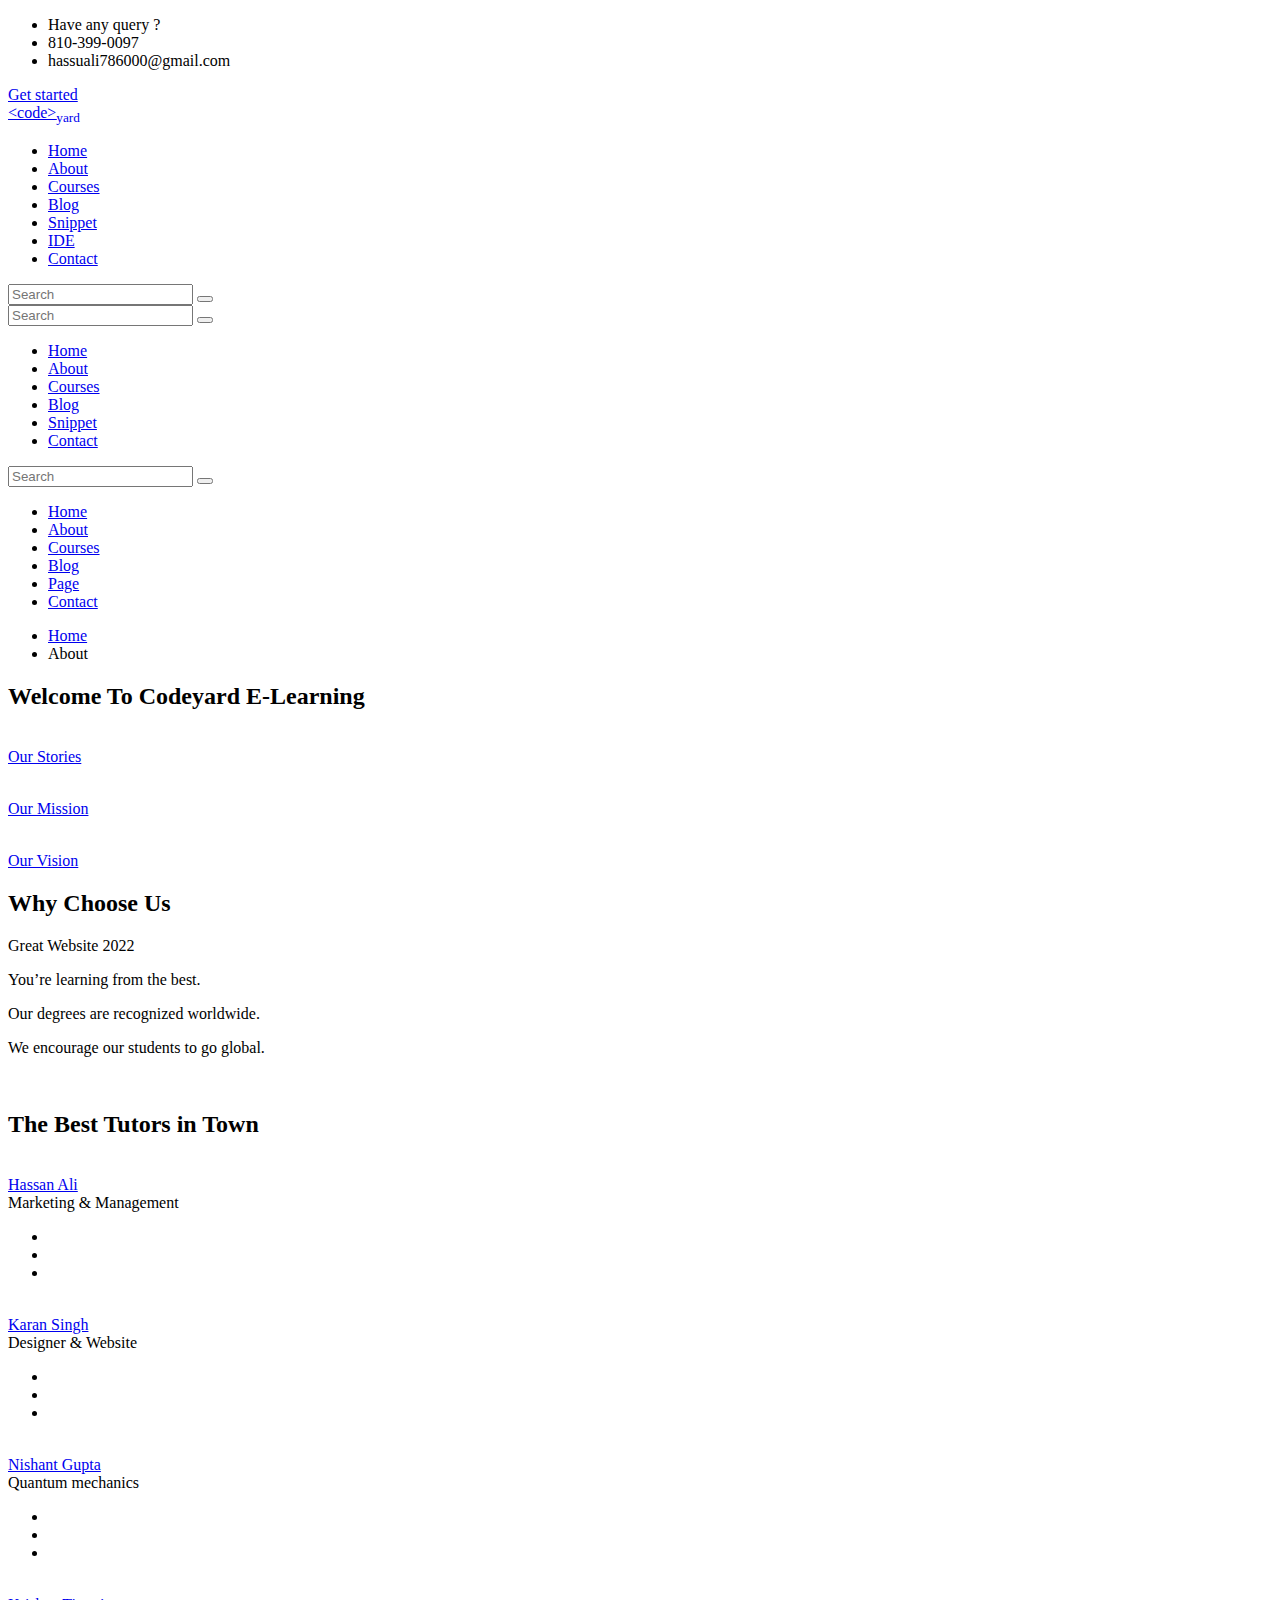
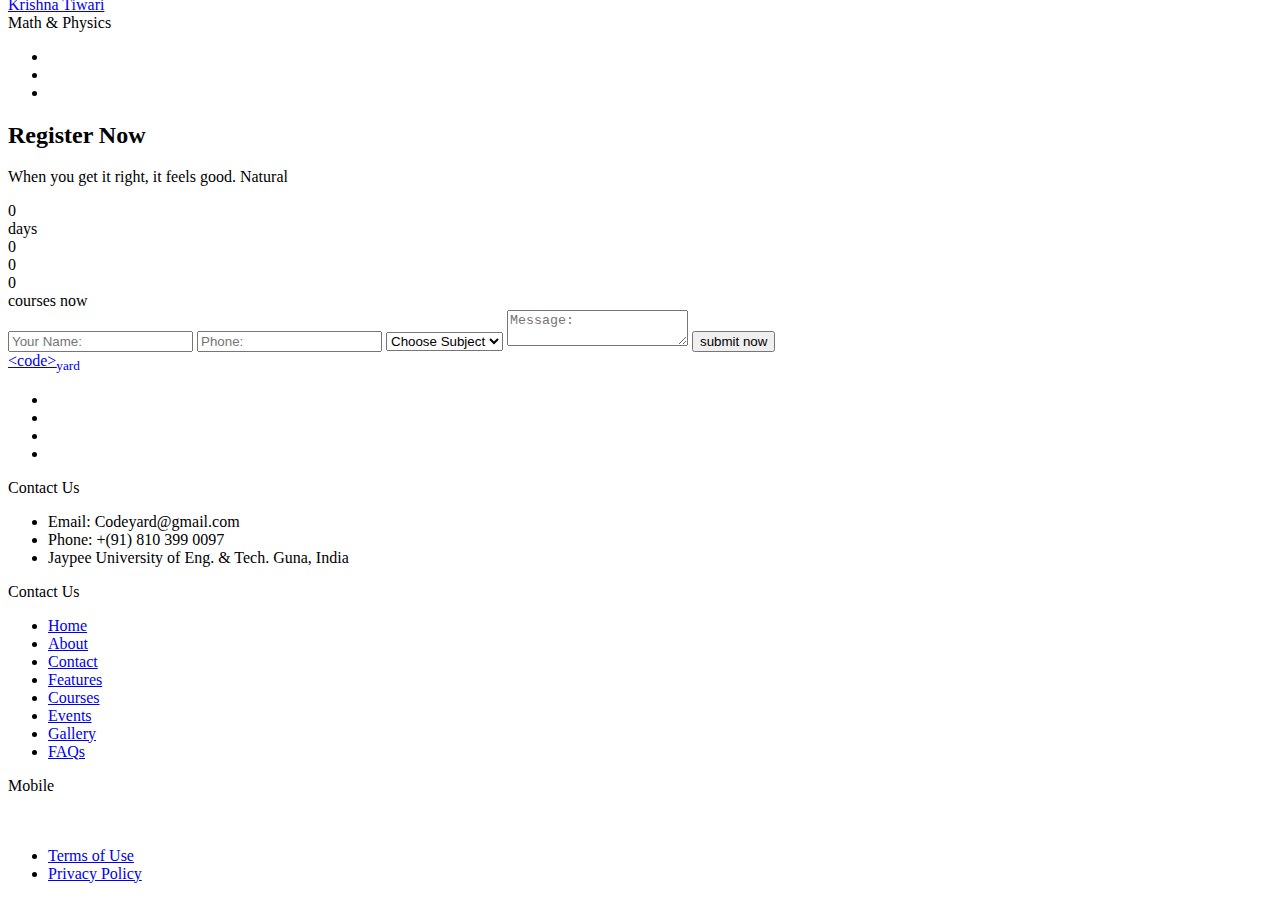
==== about.html @ 6f9877cc "Added complete files" ====
<!DOCTYPE html>
<html lang="en">
<head>
<title>About</title>
<meta charset="utf-8">
<meta http-equiv="X-UA-Compatible" content="IE=edge">
<meta name="description" content="Unicat project">
<meta name="viewport" content="width=device-width, initial-scale=1">
<link rel="stylesheet" type="text/css" href="styles/bootstrap4/bootstrap.min.css">
<link href="plugins/font-awesome-4.7.0/css/font-awesome.min.css" rel="stylesheet" type="text/css">
<link href="plugins/colorbox/colorbox.css" rel="stylesheet" type="text/css">
<link rel="stylesheet" type="text/css" href="plugins/OwlCarousel2-2.2.1/owl.carousel.css">
<link rel="stylesheet" type="text/css" href="plugins/OwlCarousel2-2.2.1/owl.theme.default.css">
<link rel="stylesheet" type="text/css" href="plugins/OwlCarousel2-2.2.1/animate.css">
<link rel="stylesheet" type="text/css" href="styles/about.css">
<link rel="stylesheet" type="text/css" href="styles/about_responsive.css">
</head>
<body>

<div class="super_container">

	<!-- Header -->

	<header class="header">
			
		<!-- Top Bar -->
		<div class="top_bar">
			<div class="top_bar_container">
				<div class="container">
					<div class="row">
						<div class="col">
							<div class="top_bar_content d-flex flex-row align-items-center justify-content-start">
								<ul class="top_bar_contact_list">
									<li><div class="question">Have any query ?</div></li>
									<li>
										<i class="fa fa-phone" aria-hidden="true"></i>
										<div>810-399-0097</div>
									</li>
									<li>
										<i class="fa fa-envelope-o" aria-hidden="true"></i>
										<div>hassuali786000@gmail.com</div>
									</li>
								</ul>
								<div class="top_bar_login ml-auto">
									<div class="login_button"><a href="#"> Get started </a></div>
								</div>
							</div>
						</div>
					</div>
				</div>
			</div>				
		</div>

		<!-- Header Content -->
		<div class="header_container">
			<div class="container">
				<div class="row">
					<div class="col">
						<div class="header_content d-flex flex-row align-items-center justify-content-start">
							<div class="logo_container">
								<a href="#">
									<div class="logo_text">&#60code&#62<span><sub>yard</sub></span></div>
								</a>
							</div>
							<nav class="main_nav_contaner ml-auto">
								<ul class="main_nav">
									<li class="active"><a href="#">Home</a></li>
									<li><a href="about.html">About</a></li>
									<li><a href="courses.html">Courses</a></li>
									<li><a href="blog.html">Blog</a></li>
									<li><a href="#">Snippet</a></li>
									<li><a href="IDE.html">IDE</a></li>
									<li><a href="contact.html">Contact</a></li>
								</ul>
								<div class="search_button"><i class="fa fa-search" aria-hidden="true"></i></div>

								<!-- Hamburger 

								<div class="shopping_cart"><i class="fa fa-shopping-cart" aria-hidden="true"></i></div>
								<div class="hamburger menu_mm">
									<i class="fa fa-bars menu_mm" aria-hidden="true"></i>
								</div>-->
							</nav>

						</div>
					</div>
				</div>
			</div>
		</div>

		<!-- Header Search Panel -->
		<div class="header_search_container">
			<div class="container">
				<div class="row">
					<div class="col">
						<div class="header_search_content d-flex flex-row align-items-center justify-content-end">
							<form action="#" class="header_search_form">
								<input type="search" class="search_input" placeholder="Search" required="required">
								<button class="header_search_button d-flex flex-column align-items-center justify-content-center">
									<i class="fa fa-search" aria-hidden="true"></i>
								</button>
							</form>
						</div>
					</div>
				</div>
			</div>			
		</div>			
	</header>

	<!-- Menu -->

	<div class="menu d-flex flex-column align-items-end justify-content-start text-right menu_mm trans_400">
		<div class="menu_close_container"><div class="menu_close"><div></div><div></div></div></div>
		<div class="search">
			<form action="#" class="header_search_form menu_mm">
				<input type="search" class="search_input menu_mm" placeholder="Search" required="required">
				<button class="header_search_button d-flex flex-column align-items-center justify-content-center menu_mm">
					<i class="fa fa-search menu_mm" aria-hidden="true"></i>
				</button>
			</form>
		</div>
		<nav class="menu_nav">
			<ul class="menu_mm">
				<li class="menu_mm"><a href="index.html">Home</a></li>
				<li class="menu_mm"><a href="#">About</a></li>
				<li class="menu_mm"><a href="#">Courses</a></li>
				<li class="menu_mm"><a href="#">Blog</a></li>
				<li class="menu_mm"><a href="#">Snippet</a></li>
				<li class="menu_mm"><a href="contact.html">Contact</a></li>
			</ul>
		</nav>
	</div>
	

	<!-- Menu -->

	<div class="menu d-flex flex-column align-items-end justify-content-start text-right menu_mm trans_400">
		<div class="menu_close_container"><div class="menu_close"><div></div><div></div></div></div>
		<div class="search">
			<form action="#" class="header_search_form menu_mm">
				<input type="search" class="search_input menu_mm" placeholder="Search" required="required">
				<button class="header_search_button d-flex flex-column align-items-center justify-content-center menu_mm">
					<i class="fa fa-search menu_mm" aria-hidden="true"></i>
				</button>
			</form>
		</div>
		<nav class="menu_nav">
			<ul class="menu_mm">
				<li class="menu_mm"><a href="index.html">Home</a></li>
				<li class="menu_mm"><a href="#">About</a></li>
				<li class="menu_mm"><a href="#">Courses</a></li>
				<li class="menu_mm"><a href="#">Blog</a></li>
				<li class="menu_mm"><a href="#">Page</a></li>
				<li class="menu_mm"><a href="contact.html">Contact</a></li>
			</ul>
		</nav>
	</div>
	
	<!-- Home -->

	<div class="home">
		<div class="breadcrumbs_container">
			<div class="container">
				<div class="row">
					<div class="col">
						<div class="breadcrumbs">
							<ul>
								<li><a href="index.html">Home</a></li>
								<li>About</li>
							</ul>
						</div>
					</div>
				</div>
			</div>
		</div>			
	</div>

	<!-- About -->

	<div class="about">
		<div class="container">
			<div class="row">
				<div class="col">
					<div class="section_title_container text-center">
						<h2 class="section_title">Welcome To Codeyard E-Learning</h2>
						<div class="section_subtitle"><p></p></div>
					</div>
				</div>
			</div>
			<div class="row about_row">
				
				<!-- About Item -->
				<div class="col-lg-4 about_col about_col_left">
					<div class="about_item">
						<div class="about_item_image"><img src="images/about_1.jpg" alt=""></div>
						<div class="about_item_title"><a href="#">Our Stories</a></div>
						<div class="about_item_text">
							<p></p>
						</div>
					</div>
				</div>

				<!-- About Item -->
				<div class="col-lg-4 about_col about_col_middle">
					<div class="about_item">
						<div class="about_item_image"><img src="images/about_2.jpg" alt=""></div>
						<div class="about_item_title"><a href="#">Our Mission</a></div>
						<div class="about_item_text">
							<p></p>
						</div>
					</div>
				</div>

				<!-- About Item -->
				<div class="col-lg-4 about_col about_col_right">
					<div class="about_item">
						<div class="about_item_image"><img src="images/about_3.jpg" alt=""></div>
						<div class="about_item_title"><a href="#">Our Vision</a></div>
						<div class="about_item_text">
							<p></p>
						</div>
					</div>
				</div>

			</div>
		</div>
	</div>

	<!-- Feature -->

	<div class="feature">
		<div class="feature_background" style="background-image:url(images/courses_background.jpg)"></div>
		<div class="container">
			<div class="row">
				<div class="col">
					<div class="section_title_container text-center">
						<h2 class="section_title">Why Choose Us</h2>
						<div class="section_subtitle"><p></p></div>
					</div>
				</div>
			</div>
			<div class="row feature_row">

				<!-- Feature Content -->
				<div class="col-lg-6 feature_col">
					<div class="feature_content">
						<!-- Accordions -->
						<div class="accordions">
							
							<div class="elements_accordions">

								<div class="accordion_container">
									<div class="accordion d-flex flex-row align-items-center"><div>Great Website 2022</div></div>
									<div class="accordion_panel">
										<p></p>
									</div>
								</div>

								<div class="accordion_container">
									<div class="accordion d-flex flex-row align-items-center active"><div>You’re learning from the best.</div></div>
									<div class="accordion_panel">
										<p></p>
									</div>
								</div>

								<div class="accordion_container">
									<div class="accordion d-flex flex-row align-items-center"><div>Our degrees are recognized worldwide.</div></div>
									<div class="accordion_panel">
										<p></p>
									</div>
								</div>

								<div class="accordion_container">
									<div class="accordion d-flex flex-row align-items-center"><div>We encourage our students to go global.</div></div>
									<div class="accordion_panel">
										<p></p>
									</div>
								</div>

							</div>

						</div>
						<!-- Accordions End -->
					</div>
				</div>

				<!-- Feature Video -->
				<div class="col-lg-6 feature_col">
					<div class="feature_video d-flex flex-column align-items-center justify-content-center">
						<div class="feature_video_background" style="background-image:url(images/video.jpg)"></div>
						<a class="vimeo feature_video_button" href="https://player.vimeo.com/video/99340873?title=0" title="OH, PORTUGAL - IN 4K - Basti Hansen - Stock Footage">
							<img src="images/play.png" alt="">
						</a>
					</div>
				</div>
			</div>
		</div>
	</div>

	<!-- Team -->

	<div class="team">
		<div class="container">
			<div class="row">
				<div class="col">
					<div class="section_title_container text-center">
						<h2 class="section_title">The Best Tutors in Town</h2>
						<div class="section_subtitle"><p></p></div>
					</div>
				</div>
			</div>
			<div class="row team_row">
				
				<!-- Team Item -->
				<div class="col-lg-3 col-md-6 team_col">
					<div class="team_item">
						<div class="team_image"><img src="images/team_1.jpg" alt=""></div>
						<div class="team_body">
							<div class="team_title"><a href="#">Hassan Ali</a></div>
							<div class="team_subtitle">Marketing & Management</div>
							<div class="social_list">
								<ul>
									<li><a href="#"><i class="fa fa-facebook" aria-hidden="true"></i></a></li>
									<li><a href="#"><i class="fa fa-twitter" aria-hidden="true"></i></a></li>
									<li><a href="#"><i class="fa fa-google-plus" aria-hidden="true"></i></a></li>
								</ul>
							</div>
						</div>
					</div>
				</div>

				<!-- Team Item -->
				<div class="col-lg-3 col-md-6 team_col">
					<div class="team_item">
						<div class="team_image"><img src="images/team_2.jpg" alt=""></div>
						<div class="team_body">
							<div class="team_title"><a href="#">Karan Singh</a></div>
							<div class="team_subtitle">Designer & Website</div>
							<div class="social_list">
								<ul>
									<li><a href="#"><i class="fa fa-facebook" aria-hidden="true"></i></a></li>
									<li><a href="#"><i class="fa fa-twitter" aria-hidden="true"></i></a></li>
									<li><a href="#"><i class="fa fa-google-plus" aria-hidden="true"></i></a></li>
								</ul>
							</div>
						</div>
					</div>
				</div>

				<!-- Team Item -->
				<div class="col-lg-3 col-md-6 team_col">
					<div class="team_item">
						<div class="team_image"><img src="images/team_3.jpg" alt=""></div>
						<div class="team_body">
							<div class="team_title"><a href="#">Nishant Gupta</a></div>
							<div class="team_subtitle">Quantum mechanics</div>
							<div class="social_list">
								<ul>
									<li><a href="#"><i class="fa fa-facebook" aria-hidden="true"></i></a></li>
									<li><a href="#"><i class="fa fa-twitter" aria-hidden="true"></i></a></li>
									<li><a href="#"><i class="fa fa-google-plus" aria-hidden="true"></i></a></li>
								</ul>
							</div>
						</div>
					</div>
				</div>

				<!-- Team Item -->
				<div class="col-lg-3 col-md-6 team_col">
					<div class="team_item">
						<div class="team_image"><img src="images/team_4.jpg" alt=""></div>
						<div class="team_body">
							<div class="team_title"><a href="#">Krishna Tiwari</a></div>
							<div class="team_subtitle">Math & Physics</div>
							<div class="social_list">
								<ul>
									<li><a href="#"><i class="fa fa-facebook" aria-hidden="true"></i></a></li>
									<li><a href="#"><i class="fa fa-twitter" aria-hidden="true"></i></a></li>
									<li><a href="#"><i class="fa fa-google-plus" aria-hidden="true"></i></a></li>
								</ul>
							</div>
						</div>
					</div>
				</div>

			</div>
		</div>
	</div>

	<!-- Counter -->

	<div class="counter">
		<div class="counter_background" style="background-image:url(images/counter_background.jpg)"></div>
		<div class="container">
			<div class="row">
				<div class="col-lg-6">
					<div class="counter_content">
						<h2 class="counter_title">Register Now</h2>
						<div class="counter_text"><p>When you get it right, it feels good. Natural</p></div>

						<!-- Milestones -->

						<div class="milestones d-flex flex-md-row flex-column align-items-center justify-content-between">
							
							 
							<div class="milestone">
								<div class="milestone_counter" data-end-value="10">0</div>
								<div class="milestone_text">days</div>
							</div>

						
							<div class="milestone">
								<div class="milestone_counter" data-end-value="120" data-sign-after="k">0</div>
								<div class="milestone_text"></div> 
							</div> 
 
							<div class="milestone">
								<div class="milestone_counter" data-end-value="670" data-sign-after="+">0</div>
								<div class="milestone_text"></div> 
							</div> 

							
							<div class="milestone">
								<div class="milestone_counter" data-end-value="320">0</div>
								<div class="milestone_text"></div>
							</div>
						

						</div>
					</div>

				</div>
			</div>

			<div class="counter_form">
				<div class="row fill_height">
					<div class="col fill_height">
						<form class="counter_form_content d-flex flex-column align-items-center justify-content-center" action="#">
							<div class="counter_form_title">courses now</div>
							<input type="text" class="counter_input" placeholder="Your Name:" required="required">
							<input type="tel" class="counter_input" placeholder="Phone:" required="required">
							<select name="counter_select" id="counter_select" class="counter_input counter_options">
								<option>Choose Subject</option>
								<option>Subject</option>
								<option>Subject</option>
								<option>Subject</option>
							</select>
							<textarea class="counter_input counter_text_input" placeholder="Message:" required="required"></textarea>
							<button type="submit" class="counter_form_button">submit now</button>
						</form>
					</div>
				</div>
			</div>

		</div>
	</div>

	<!-- Partners 

	<div class="partners">
		<div class="container">
			<div class="row">
				<div class="col">
					<div class="partners_slider_container">
						<div class="owl-carousel owl-theme partners_slider">

							
							<div class="owl-item partner_item"><img src="images/partner_1.png" alt=""></div>

							
							<div class="owl-item partner_item"><img src="images/partner_2.png" alt=""></div>

							
							<div class="owl-item partner_item"><img src="images/partner_3.png" alt=""></div>

							
							<div class="owl-item partner_item"><img src="images/partner_4.png" alt=""></div>

							<div class="owl-item partner_item"><img src="images/partner_5.png" alt=""></div>

							<div class="owl-item partner_item"><img src="images/partner_6.png" alt=""></div>

						</div>
					</div>
				</div>
			</div>
		</div>
	</div>
-->
	<!-- Footer -->
	

	<footer class="footer">
		<div class="footer_background" style="background-image:url(images/footer_background.png)"></div>
		<div class="container">
			<div class="row footer_row">
				<div class="col">
					<div class="footer_content">
						<div class="row">

							<div class="col-lg-3 footer_col">
					
								<!-- Footer About -->
								<div class="footer_section footer_about">
									<div class="footer_logo_container">
										<a href="#">
											<div class="footer_logo_text">&#60code&#62<span><sub>yard</sub></span></div>
										</a>
									</div>
									<div class="footer_about_text">
										<p></p>
									</div>
									<div class="footer_social">
										<ul>
											<li><a href="#"><i class="fa fa-facebook" aria-hidden="true"></i></a></li>
											<li><a href="#"><i class="fa fa-google-plus" aria-hidden="true"></i></a></li>
											<li><a href="#"><i class="fa fa-instagram" aria-hidden="true"></i></a></li>
											<li><a href="#"><i class="fa fa-twitter" aria-hidden="true"></i></a></li>
										</ul>
									</div>
								</div>
								
							</div>

							<div class="col-lg-3 footer_col">
					
								<!-- Footer Contact -->
								<div class="footer_section footer_contact">
									<div class="footer_title">Contact Us</div>
									<div class="footer_contact_info">
										<ul>
											<li>Email: Codeyard@gmail.com</li>
											<li>Phone:  +(91) 810 399 0097</li>
											<li>Jaypee University of Eng. & Tech. Guna, India</li>
										</ul>
									</div>
								</div>
								
							</div>

							<div class="col-lg-3 footer_col">
					
								<!-- Footer links -->
								<div class="footer_section footer_links">
									<div class="footer_title">Contact Us</div>
									<div class="footer_links_container">
										<ul>
											<li><a href="index.html">Home</a></li>
											<li><a href="about.html">About</a></li>
											<li><a href="contact.html">Contact</a></li>
											<li><a href="#">Features</a></li>
											<li><a href="courses.html">Courses</a></li>
											<li><a href="#">Events</a></li>
											<li><a href="#">Gallery</a></li>
											<li><a href="#">FAQs</a></li>
										</ul>
									</div>
								</div>
								
							</div>

							<div class="col-lg-3 footer_col clearfix">
					
								<!-- Footer links -->
								<div class="footer_section footer_mobile">
									<div class="footer_title">Mobile</div>
									<div class="footer_mobile_content">
										<div class="footer_image"><a href="#"><img src="images/mobile_1.png" alt=""></a></div>
										<div class="footer_image"><a href="#"><img src="images/mobile_2.png" alt=""></a></div>
									</div>
								</div>
								
							</div>

						</div>
					</div>
				</div>
			</div>

			<div class="row copyright_row">
						<div class="ml-lg-auto cr_links">
							<ul class="cr_list">
								
								<li><a href="#">Terms of Use</a></li>
								<li><a href="#">Privacy Policy</a></li>
							</ul>
						</div>
					</div>
		</div>
	</footer>
</div>

<script src="js/jquery-3.2.1.min.js"></script>
<script src="styles/bootstrap4/popper.js"></script>
<script src="styles/bootstrap4/bootstrap.min.js"></script>
<script src="plugins/greensock/TweenMax.min.js"></script>
<script src="plugins/greensock/TimelineMax.min.js"></script>
<script src="plugins/scrollmagic/ScrollMagic.min.js"></script>
<script src="plugins/greensock/animation.gsap.min.js"></script>
<script src="plugins/greensock/ScrollToPlugin.min.js"></script>
<script src="plugins/OwlCarousel2-2.2.1/owl.carousel.js"></script>
<script src="plugins/easing/easing.js"></script>
<script src="plugins/parallax-js-master/parallax.min.js"></script>
<script src="plugins/colorbox/jquery.colorbox-min.js"></script>
<script src="js/about.js"></script>
</body>
</html>
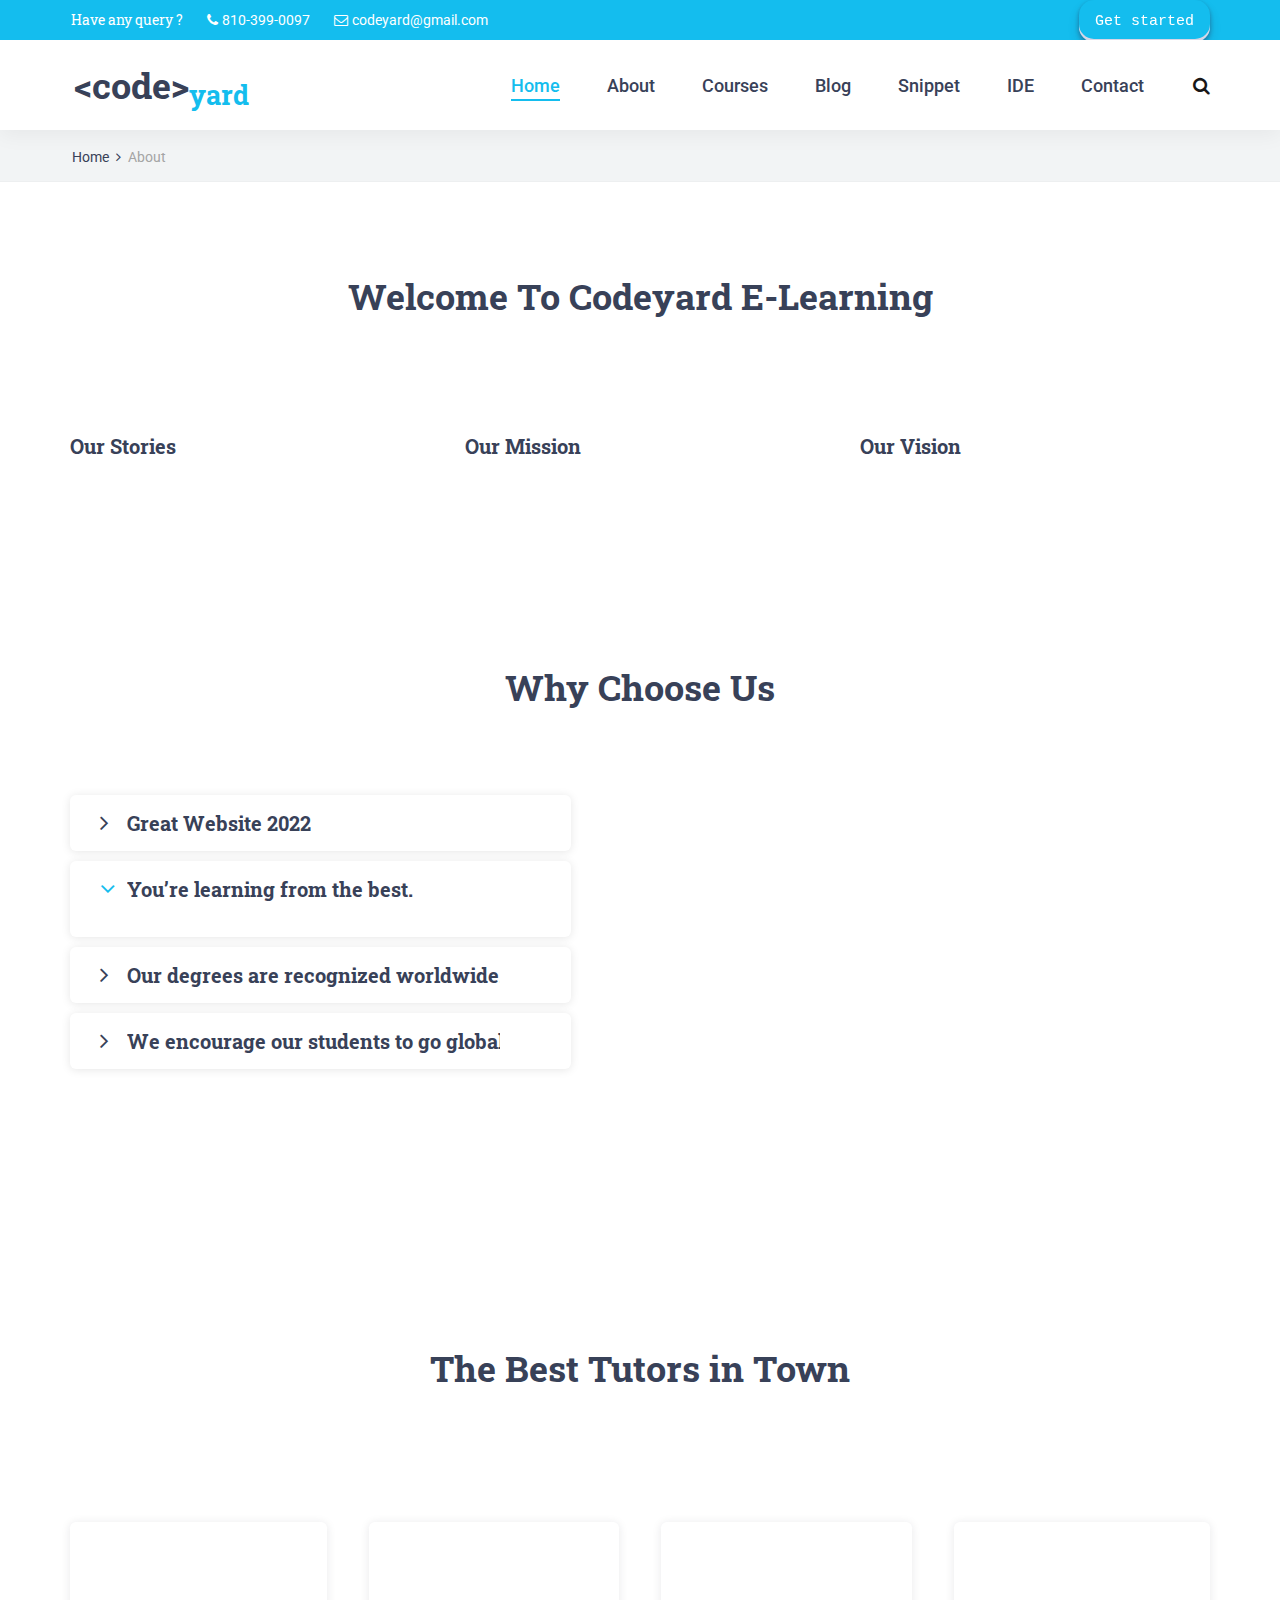
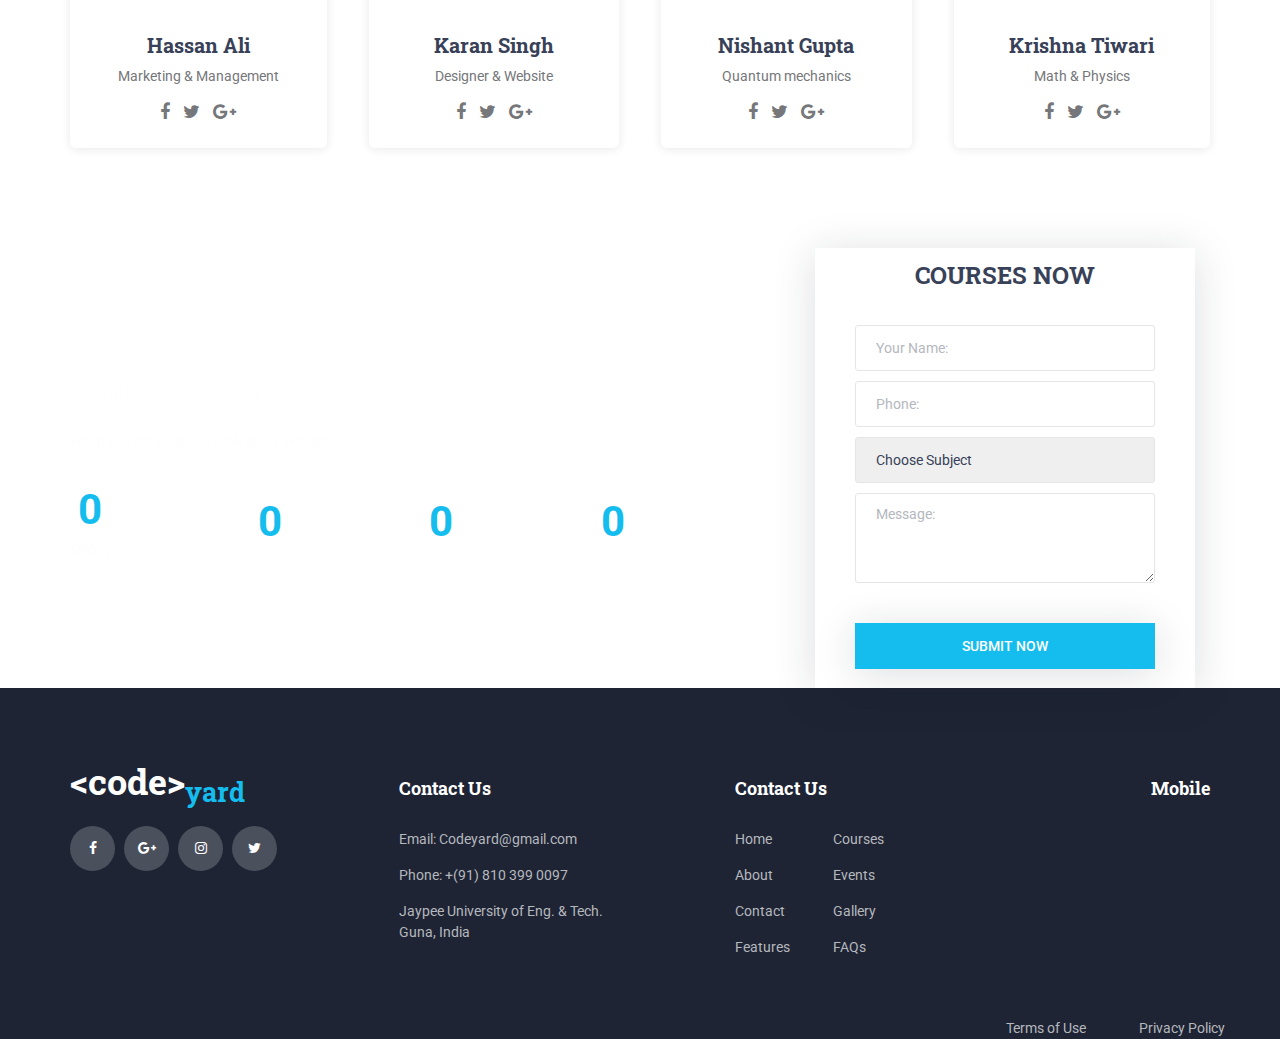
==== commit e9f97419: "Add files via upload" ====
--- a/about.html
+++ b/about.html
@@ -38,7 +38,7 @@
 									</li>
 									<li>
 										<i class="fa fa-envelope-o" aria-hidden="true"></i>
-										<div>hassuali786000@gmail.com</div>
+										<div>codeyard@gmail.com</div>
 									</li>
 								</ul>
 								<div class="top_bar_login ml-auto">
--- a/plugins/colorbox/colorbox.css
+++ b/plugins/colorbox/colorbox.css
@@ -0,0 +1,75 @@
+/*
+    Colorbox Core Style:
+    The following CSS is consistent between example themes and should not be altered.
+*/
+#colorbox, #cboxOverlay, #cboxWrapper{position:absolute; top:0; left:0; z-index:9999; overflow:hidden; -webkit-transform: translate3d(0,0,0);}
+#cboxWrapper {max-width:none;}
+#cboxOverlay{position:fixed; width:100%; height:100%;}
+#cboxMiddleLeft, #cboxBottomLeft{clear:left;}
+#cboxContent{position:relative;}
+#cboxLoadedContent{overflow:auto; -webkit-overflow-scrolling: touch;}
+#cboxTitle{margin:0;}
+#cboxLoadingOverlay, #cboxLoadingGraphic{position:absolute; top:0; left:0; width:100%; height:100%;}
+#cboxPrevious, #cboxNext, #cboxClose, #cboxSlideshow{cursor:pointer;}
+.cboxPhoto{float:left; margin:auto; border:0; display:block; max-width:none; -ms-interpolation-mode:bicubic;}
+.cboxIframe{width:100%; height:100%; display:block; border:0; padding:0; margin:0;}
+#colorbox, #cboxContent, #cboxLoadedContent{box-sizing:content-box; -moz-box-sizing:content-box; -webkit-box-sizing:content-box;}
+
+/* 
+    User Style:
+    Change the following styles to modify the appearance of Colorbox.  They are
+    ordered & tabbed in a way that represents the nesting of the generated HTML.
+*/
+#cboxOverlay
+{
+    /*background:url(images/overlay.png) repeat 0 0;*/
+    background: rgba(0,0,0,0.95);
+    opacity: 0.9; filter: alpha(opacity = 90);
+}
+#colorbox{outline:0;}
+    #cboxTopLeft{width:21px; height:21px; background:url(images/controls.png) no-repeat -101px 0;}
+    #cboxTopRight{width:21px; height:21px; background:url(images/controls.png) no-repeat -130px 0;}
+    #cboxBottomLeft{width:21px; height:21px; background:url(images/controls.png) no-repeat -101px -29px;}
+    #cboxBottomRight{width:21px; height:21px; background:url(images/controls.png) no-repeat -130px -29px;}
+    #cboxMiddleLeft{width:21px; background:url(images/controls.png) left top repeat-y;}
+    #cboxMiddleRight{width:21px; background:url(images/controls.png) right top repeat-y;}
+    #cboxTopCenter{height:21px; background:url(images/border.png) 0 0 repeat-x;}
+    #cboxBottomCenter{height:21px; background:url(images/border.png) 0 -29px repeat-x;}
+    #cboxContent{background:#fff; overflow:hidden;}
+        .cboxIframe{background:#fff;}
+        #cboxError{padding:50px; border:1px solid #ccc;}
+        #cboxLoadedContent{margin-bottom:28px;}
+        #cboxTitle{position:absolute; bottom:4px; left:0; text-align:center; width:100%; color:#949494;}
+        #cboxCurrent{position:absolute; bottom:4px; left:58px; color:#949494;}
+        #cboxLoadingOverlay{background:url(images/loading_background.png) no-repeat center center;}
+        #cboxLoadingGraphic{background:url(images/loading.gif) no-repeat center center;}
+
+        /* these elements are buttons, and may need to have additional styles reset to avoid unwanted base styles */
+        #cboxPrevious, #cboxNext, #cboxSlideshow, #cboxClose {border:0; padding:0; margin:0; overflow:visible; width:auto; background:none; }
+        
+        /* avoid outlines on :active (mouseclick), but preserve outlines on :focus (tabbed navigating) */
+        #cboxPrevious:active, #cboxNext:active, #cboxSlideshow:active, #cboxClose:active {outline:0;}
+
+        #cboxSlideshow{position:absolute; bottom:4px; right:30px; color:#0092ef;}
+        #cboxPrevious{position:absolute; bottom:0; left:0; background:url(images/controls.png) no-repeat -75px 0; width:25px; height:25px; text-indent:-9999px;}
+        #cboxPrevious:hover{background-position:-75px -25px;}
+        #cboxNext{position:absolute; bottom:0; left:27px; background:url(images/controls.png) no-repeat -50px 0; width:25px; height:25px; text-indent:-9999px;}
+        #cboxNext:hover{background-position:-50px -25px;}
+        #cboxClose{position:absolute; bottom:0; right:0; background:url(images/controls.png) no-repeat -25px 0; width:25px; height:25px; text-indent:-9999px;}
+        #cboxClose:hover{background-position:-25px -25px;}
+
+/*
+  The following fixes a problem where IE7 and IE8 replace a PNG's alpha transparency with a black fill
+  when an alpha filter (opacity change) is set on the element or ancestor element.  This style is not applied to or needed in IE9.
+  See: http://jacklmoore.com/notes/ie-transparency-problems/
+*/
+.cboxIE #cboxTopLeft,
+.cboxIE #cboxTopCenter,
+.cboxIE #cboxTopRight,
+.cboxIE #cboxBottomLeft,
+.cboxIE #cboxBottomCenter,
+.cboxIE #cboxBottomRight,
+.cboxIE #cboxMiddleLeft,
+.cboxIE #cboxMiddleRight {
+    filter: progid:DXImageTransform.Microsoft.gradient(startColorstr=#00FFFFFF,endColorstr=#00FFFFFF);
+}--- a/styles/about.css
+++ b/styles/about.css
@@ -0,0 +1,1664 @@
+@charset "utf-8";
+/* CSS Document */
+
+/******************************
+
+[Table of Contents]
+
+1. Fonts
+2. Body and some general stuff
+3. Header
+	3.1 Top Bar
+	3.2 Header Content
+	3.3 Logo
+	3.4 Main Nav
+	3.5 Hamburger
+4. Menu
+5. Section
+6. Home
+7. About
+8. Feature
+9. Team
+10. Counter
+11. Partners
+12. Footer
+
+
+
+******************************/
+
+/***********
+1. Fonts
+***********/
+
+@import url('https://fonts.googleapis.com/css?family=Roboto+Slab:400,700|Roboto:300,400,500,700,900');
+
+/*********************************
+2. Body and some general stuff
+*********************************/
+
+*
+{
+	margin: 0;
+	padding: 0;
+	-webkit-font-smoothing: antialiased;
+	-webkit-text-shadow: rgba(0,0,0,.01) 0 0 1px;
+	text-shadow: rgba(0,0,0,.01) 0 0 1px;
+}
+body
+{
+	font-family: 'Roboto', sans-serif;
+	font-size: 14px;
+	font-weight: 400;
+	background: #FFFFFF;
+	color: #a5a5a5;
+}
+div
+{
+	display: block;
+	position: relative;
+	-webkit-box-sizing: border-box;
+    -moz-box-sizing: border-box;
+    box-sizing: border-box;
+}
+ul
+{
+	list-style: none;
+	margin-bottom: 0px;
+}
+p
+{
+	font-family: 'Roboto', sans-serif;
+	font-size: 14px;
+	line-height: 1.85;
+	font-weight: 400;
+	color: #76777a;
+	-webkit-font-smoothing: antialiased;
+	-webkit-text-shadow: rgba(0,0,0,.01) 0 0 1px;
+	text-shadow: rgba(0,0,0,.01) 0 0 1px;
+}
+p a
+{
+	display: inline;
+	position: relative;
+	color: inherit;
+	border-bottom: solid 1px #ffa07f;
+	-webkit-transition: all 200ms ease;
+	-moz-transition: all 200ms ease;
+	-ms-transition: all 200ms ease;
+	-o-transition: all 200ms ease;
+	transition: all 200ms ease;
+}
+p:last-of-type
+{
+	margin-bottom: 0;
+}
+a, a:hover, a:visited, a:active, a:link
+{
+	text-decoration: none;
+	-webkit-font-smoothing: antialiased;
+	-webkit-text-shadow: rgba(0,0,0,.01) 0 0 1px;
+	text-shadow: rgba(0,0,0,.01) 0 0 1px;
+}
+p a:active
+{
+	position: relative;
+	color: #FF6347;
+}
+p a:hover
+{
+	color: #FFFFFF;
+	background: #ffa07f;
+}
+p a:hover::after
+{
+	opacity: 0.2;
+}
+::selection
+{
+	
+}
+p::selection
+{
+	
+}
+h1{font-size: 48px;}
+h2{font-size: 36px;}
+h3{font-size: 24px;}
+h4{font-size: 18px;}
+h5{font-size: 14px;}
+h1, h2, h3, h4, h5, h6
+{
+	font-family: 'Roboto Slab', serif;
+	font-weight: 700;
+	-webkit-font-smoothing: antialiased;
+	-webkit-text-shadow: rgba(0,0,0,.01) 0 0 1px;
+	text-shadow: rgba(0,0,0,.01) 0 0 1px;
+	color: #384158;
+	margin-bottom: 0;
+}
+h1::selection, 
+h2::selection, 
+h3::selection, 
+h4::selection, 
+h5::selection, 
+h6::selection
+{
+	
+}
+.form-control
+{
+	color: #db5246;
+}
+section
+{
+	display: block;
+	position: relative;
+	box-sizing: border-box;
+}
+.clear
+{
+	clear: both;
+}
+.clearfix::before, .clearfix::after
+{
+	content: "";
+	display: table;
+}
+.clearfix::after
+{
+	clear: both;
+}
+.clearfix
+{
+	zoom: 1;
+}
+.float_left
+{
+	float: left;
+}
+.float_right
+{
+	float: right;
+}
+.trans_200
+{
+	-webkit-transition: all 200ms ease;
+	-moz-transition: all 200ms ease;
+	-ms-transition: all 200ms ease;
+	-o-transition: all 200ms ease;
+	transition: all 200ms ease;
+}
+.trans_300
+{
+	-webkit-transition: all 300ms ease;
+	-moz-transition: all 300ms ease;
+	-ms-transition: all 300ms ease;
+	-o-transition: all 300ms ease;
+	transition: all 300ms ease;
+}
+.trans_400
+{
+	-webkit-transition: all 400ms ease;
+	-moz-transition: all 400ms ease;
+	-ms-transition: all 400ms ease;
+	-o-transition: all 400ms ease;
+	transition: all 400ms ease;
+}
+.trans_500
+{
+	-webkit-transition: all 500ms ease;
+	-moz-transition: all 500ms ease;
+	-ms-transition: all 500ms ease;
+	-o-transition: all 500ms ease;
+	transition: all 500ms ease;
+}
+.fill_height
+{
+	height: 100%;
+}
+.super_container
+{
+	width: 100%;
+	overflow: hidden;
+}
+.prlx_parent
+{
+	overflow: hidden;
+}
+.prlx
+{
+	height: 130% !important;
+}
+.parallax-window
+{
+    min-height: 400px;
+    background: transparent;
+}
+.nopadding
+{
+	padding: 0px !important;
+}
+
+/*********************************
+3. Header
+*********************************/
+
+.header
+{
+	position: fixed;
+	top: 0;
+	left: 0;
+	width: 100%;
+	z-index: 100;
+	box-shadow: 0px 5px 20px rgba(0,0,0,0.05);
+	-webkit-transition: all 200ms ease;
+	-moz-transition: all 200ms ease;
+	-ms-transition: all 200ms ease;
+	-o-transition: all 200ms ease;
+	transition: all 200ms ease;
+}
+.header.scrolled
+{
+	top: -40px;
+}
+
+/*********************************
+3.1 Top Bar
+*********************************/
+
+.top_bar
+{
+	width: 100%;
+	background: #14bdee;
+}
+.header.scrolled .top_bar
+{
+
+}
+.top_bar_container
+{
+	width: 100%;
+	height: 100%;
+}
+.top_bar_content
+{
+	width: 100%;
+	height: 40px;
+}
+.top_bar_contact_list li
+{
+	display: inline-block;
+}
+.question
+{
+	font-family: 'Roboto Slab', serif;
+	font-size: 14px;
+	color: #FFFFFF;
+	margin-left: 0px;
+}
+.top_bar_contact_list li i,
+.top_bar_contact_list li > div
+{
+	display: inline-block;
+	font-size: 14px;
+	color: #FFFFFF;
+}
+.top_bar_contact_list li > div
+{
+	margin-left: 1px;
+}
+.top_bar_contact_list li:not(:last-child)
+{
+	margin-right: 21px;
+}
+.top_bar_login
+{
+	height: 100%;
+}
+.login_button
+{
+	width: 160px;
+	height: 100%;
+	color: #FFFFFF;
+	text-align: center;
+}
+.login_button a
+{
+
+  align-items: center;
+  appearance: none;
+  background-color: #14bdee;
+  border-radius: 15px;
+  border-width: 5px;
+  box-shadow: rgba(45, 35, 66, 0.4) 0 2px 4px,rgba(45, 35, 66, 0.3) 0 7px 13px -3px,#D6D6E7 0 -3px 0 inset;
+  box-sizing: border-box;
+  color: #ffffff;
+  cursor: pointer;
+  display: inline-flex;
+  font-family: "JetBrains Mono",monospace;
+  height: 42px;
+  justify-content: center;
+  line-height: 1;
+  list-style: none;
+  overflow: hidden;
+  padding-left: 16px;
+  padding-right: 16px;
+  position: relative;
+  text-align: left;
+  text-decoration: none;
+  transition: box-shadow .15s,transform .15s;
+  user-select: none;
+  -webkit-user-select: none;
+  touch-action: manipulation;
+  white-space: nowrap;
+  will-change: box-shadow,transform;
+  font-size: 15px;
+  margin-right: 0px;
+  position: absolute;
+  right:0px;
+  
+}
+
+.login_button a:focus {
+  box-shadow: #D6D6E7 0 0 0 1.5px inset, rgba(45, 35, 66, 0.4) 0 2px 4px, rgba(45, 35, 66, 0.3) 0 7px 13px -3px, #D6D6E7 0 -3px 0 inset;
+}
+
+.login_button a:hover {
+  box-shadow: rgba(45, 35, 66, 0.4) 0 4px 8px, rgba(45, 35, 66, 0.3) 0 7px 13px -3px, #D6D6E7 0 -3px 0 inset;
+  transform: translateY(-2px);
+}
+
+.login_button a:active {
+  box-shadow: #D6D6E7 0 3px 7px inset;
+  transform: translateY(2px);
+}
+
+
+/*********************************
+3.2 Header Content
+*********************************/
+
+.header_container
+{
+	width: 100%;
+	background: #FFFFFF;
+}
+.header_content
+{
+	height: 90px;
+	-webkit-transition: all 200ms ease;
+	-moz-transition: all 200ms ease;
+	-ms-transition: all 200ms ease;
+	-o-transition: all 200ms ease;
+	transition: all 200ms ease;
+}
+.header.scrolled .header_content
+{
+	height: 80px;
+}
+
+/*********************************
+3.3 Logo
+*********************************/
+
+.logo,
+.logo_text
+{
+	display: inline-block;
+}
+.logo
+{
+	width: 60px;
+	height: 60px;
+	-webkit-transition: all 200ms ease;
+	-moz-transition: all 200ms ease;
+	-ms-transition: all 200ms ease;
+	-o-transition: all 200ms ease;
+	transition: all 200ms ease;
+}
+.logo img
+{
+	max-width: 100%;
+}
+.logo_text
+{
+	font-family: 'Roboto Slab', serif;
+	font-size: 36px;
+	font-weight: 700;
+	line-height: 0.75;
+	color: #384158;
+	vertical-align: middle;
+	margin-left: 4px;
+	-webkit-transition: all 200ms ease;
+	-moz-transition: all 200ms ease;
+	-ms-transition: all 200ms ease;
+	-o-transition: all 200ms ease;
+	transition: all 200ms ease;
+}
+.logo_text span
+{
+	color: #14bdee;
+}
+.header.scrolled .logo
+{
+	width: 40px;
+	height: 40px;
+}
+.header.scrolled .logo_text
+{
+	font-size: 24px;
+}
+
+/*********************************
+3.4 Main Nav
+*********************************/
+
+.main_nav_contaner
+{
+
+}
+.main_nav,
+.search_button,
+.shopping_cart
+{
+	display: inline-block;
+}
+.main_nav li
+{
+	display: inline-block;
+	position: relative;
+}
+.main_nav li:not(:last-child)
+{
+	margin-right: 44px;
+}
+.main_nav li a
+{
+	font-size: 18px;
+	font-weight: 500;
+	color: #384158;
+	-webkit-transition: all 200ms ease;
+	-moz-transition: all 200ms ease;
+	-ms-transition: all 200ms ease;
+	-o-transition: all 200ms ease;
+	transition: all 200ms ease;
+}
+.main_nav li a:hover,
+.main_nav li.active a
+{
+	color: #14bdee;
+}
+.main_nav li.active::after
+{
+	display: block;
+	position: absolute;
+	bottom: -2px;
+	left: 0;
+	width: 100%;
+	height: 2px;
+	background: #14bdee;
+	content: '';
+}
+.search_button
+{
+	margin-left: 46px;
+	cursor: pointer;
+}
+.shopping_cart
+{
+	margin-left: 23px;
+	cursor: pointer;
+}
+.search_button i,
+.shopping_cart i
+{
+	font-size: 18px;
+	color: #181818;
+	-webkit-transition: all 200ms ease;
+	-moz-transition: all 200ms ease;
+	-ms-transition: all 200ms ease;
+	-o-transition: all 200ms ease;
+	transition: all 200ms ease;
+}
+.search_button:hover i,
+.shopping_cart:hover i
+{
+	color: #14bdee;
+}
+.header_search_form
+{
+	display: block;
+	position: relative;
+	width: 40%;
+}
+.header_search_container
+{
+	position: absolute;
+	bottom: 0px;
+	left: 0px;
+	width: 100%;
+	background: #14bdee;
+	z-index: -1;
+	opacity: 0;
+	-webkit-transition: all 400ms ease;
+	-moz-transition: all 400ms ease;
+	-ms-transition: all 400ms ease;
+	-o-transition: all 400ms ease;
+	transition: all 400ms ease;
+}
+.header_search_container.active
+{
+	bottom: -73px;
+	opacity: 1;
+}
+.header_search_content
+{
+	width: 100%;
+	height: 73px;
+}
+.search_input
+{
+	width: 100%;
+	height: 40px;
+	border: none;
+	outline: none;
+	padding-left: 20px;
+}
+.header_search_button
+{
+	position: absolute;
+	top: 0;
+	right: 0;
+	width: 40px;
+	height: 100%;
+	border: none;
+	outline: none;
+	cursor: pointer;
+}
+
+/*********************************
+3.5 Hamburger
+*********************************/
+
+.hamburger_container
+{
+
+}
+.hamburger
+{
+	display: none;
+	cursor: pointer;
+}
+.hamburger i
+{
+	font-size: 20px;
+	color: #353535;
+	-webkit-transition: all 200ms ease;
+	-moz-transition: all 200ms ease;
+	-ms-transition: all 200ms ease;
+	-o-transition: all 200ms ease;
+	transition: all 200ms ease;
+}
+.hamburger:hover i
+{
+	color: #14bdee;
+}
+
+/*********************************
+4. Menu
+*********************************/
+
+.menu
+{
+	position: fixed;
+	top: 0;
+	right: -400px;
+	width: 400px;
+	height: 100vh;
+	background: #FFFFFF;
+	z-index: 101;
+	padding-right: 60px;
+	padding-top: 87px;
+	padding-left: 50px;
+}
+.menu .logo a
+{
+	color: #000000;
+}
+.menu.active
+{
+	right: 0;
+}
+.menu_close_container
+{
+	position: absolute;
+	top: 30px;
+	right: 60px;
+	width: 18px;
+	height: 18px;
+	transform-origin: center center;
+	-webkit-transform: rotate(45deg);
+	-moz-transform: rotate(45deg);
+	-ms-transform: rotate(45deg);
+	-o-transform: rotate(45deg);
+	transform: rotate(45deg);
+	cursor: pointer;
+}
+.menu_close
+{
+	width: 100%;
+	height: 100%;
+	transform-style: preserve-3D;
+}
+.menu_close div
+{
+	width: 100%;
+	height: 2px;
+	background: #232323;
+	top: 8px;
+	-webkit-transition: all 200ms ease;
+	-moz-transition: all 200ms ease;
+	-ms-transition: all 200ms ease;
+	-o-transition: all 200ms ease;
+	transition: all 200ms ease;
+}
+.menu_close div:last-of-type
+{
+	-webkit-transform: rotate(90deg) translateX(-2px);
+	-moz-transform: rotate(90deg) translateX(-2px);
+	-ms-transform: rotate(90deg) translateX(-2px);
+	-o-transform: rotate(90deg) translateX(-2px);
+	transform: rotate(90deg) translateX(-2px);
+	transform-origin: center;
+}
+.menu_close:hover div
+{
+	background: #937c6f;
+}
+.menu .logo
+{
+	margin-bottom: 60px;
+}
+.menu_nav ul li
+{
+	margin-bottom: 9px;
+}
+.menu_nav ul li a
+{
+	font-family: 'Roboto', sans-serif;
+	font-size: 14px;
+	text-transform: uppercase;
+	color: rgba(0,0,0,1);
+	font-weight: 700;
+	letter-spacing: 0.1em;
+	-webkit-transition: all 200ms ease;
+	-moz-transition: all 200ms ease;
+	-ms-transition: all 200ms ease;
+	-o-transition: all 200ms ease;
+	transition: all 200ms ease;
+}
+.menu_nav ul li a:hover
+{
+	color: #14bdee;
+}
+.menu .search
+{
+	width: 100%;
+	margin-bottom: 67px;
+}
+.search
+{
+	display: inline-block;
+	width: 400px;
+	-webkit-transform: translateY(2px);
+	-moz-transform: translateY(2px);
+	-ms-transform: translateY(2px);
+	-o-transform: translateY(2px);
+	transform: translateY(2px);
+}
+.menu .header_search_form
+{
+	width: 100%;
+}
+.search form
+{
+	position: relative;
+}
+.menu .search_input
+{
+	width: 100%;
+	height: 40px;
+	background: rgba(0,0,0,0.1);
+	border-radius: 3px;
+	border: none;
+	outline: none;
+	padding-left: 15px;
+	color: rgba(0,0,0,0.5);
+}
+.menu .search_input::-webkit-input-placeholder
+{
+	font-family: 'Roboto', sans-serif;
+	font-size: 14px !important;
+	font-weight: 400 !important;
+	color: rgba(0,0,0,0.4) !important;
+}
+.menu .search_input:-moz-placeholder
+{
+	font-family: 'Roboto', sans-serif;
+	font-size: 14px !important;
+	font-weight: 400 !important;
+	color: rgba(0,0,0,0.4) !important;
+}
+.menu .search_input::-moz-placeholder
+{
+	font-family: 'Roboto', sans-serif;
+	font-size: 14px !important;
+	font-weight: 400 !important;
+	color: rgba(0,0,0,0.4) !important;
+} 
+.menu .search_input:-ms-input-placeholder
+{ 
+	font-family: 'Roboto', sans-serif;
+	font-size: 14px !important;
+	font-weight: 400 !important;
+	color: rgba(0,0,0,0.4) !important;
+}
+.menu .search_input::input-placeholder
+{
+	font-family: 'Roboto', sans-serif;
+	font-size: 14px !important;
+	font-weight: 400 !important;
+	color: rgba(0,0,0,0.4) !important;
+}
+
+/*********************************
+5. Section
+*********************************/
+
+.section_title_container
+{
+	max-width: 600px;
+	margin: 0 auto;
+}
+.section_title
+{
+	line-height: 1.2;
+}
+.section_subtitle
+{
+	line-height: 1.85;
+	margin-top: 14px;
+}
+.section_background
+{
+	position: absolute;
+	top: 0;
+	left: 0;
+	width: 100%;
+	height: 100%;
+}
+
+/*********************************
+6. Home
+*********************************/
+
+.home
+{
+	width: 100%;
+	height: 182px;
+	background: #f2f4f5;
+	border-bottom: solid 1px #edeff0;
+}
+.breadcrumbs_container
+{
+	position: absolute;
+	left: 0;
+	bottom: 0;
+	width: 100%;
+	padding-bottom: 13px;
+	padding-left: 3px;
+}
+.breadcrumbs ul li
+{
+	display: inline-block;
+	position: relative;
+}
+.breadcrumbs ul li:not(:last-child)::after
+{
+	display: inline-block;
+	font-family: 'FontAwesome';
+	content: '\f105';
+	margin-left: 7px;
+	margin-right: 4px;
+	color: #384158;
+}
+.breadcrumbs ul li a
+{
+	font-size: 14px;
+	font-weight: 400;
+	color: #384158;
+	-webkit-transition: all 200ms ease;
+	-moz-transition: all 200ms ease;
+	-ms-transition: all 200ms ease;
+	-o-transition: all 200ms ease;
+	transition: all 200ms ease;
+}
+.breadcrumbs ul li a:hover
+{
+	color: #14bdee;
+}
+
+/*********************************
+7. About
+*********************************/
+
+.about
+{
+	width: 100%;
+	padding-top: 93px;
+	padding-bottom: 100px;
+	background: #FFFFFF;
+}
+.about_row
+{
+	margin-top: 56px;
+}
+.about_col_left
+{
+	padding-right: 25px;	
+}
+.about_col_right
+{
+	padding-left: 25px;
+}
+.about_col_middle
+{
+	padding-left: 20px;
+	padding-right: 20px;
+}
+.about_item_image
+{
+	width: 100%;
+	overflow: hidden;
+}
+.about_item_image img
+{
+	max-width: 100%;
+	-webkit-transition: all 2000ms ease;
+	-moz-transition: all 2000ms ease;
+	-ms-transition: all 2000ms ease;
+	-o-transition: all 2000ms ease;
+	transition: all 2000ms ease;
+}
+.about_item:hover .about_item_image img
+{
+	-webkit-transform: scale(1.1);
+	-moz-transform: scale(1.1);
+	-ms-transform: scale(1.1);
+	-o-transform: scale(1.1);
+	transform: scale(1.1);
+}
+.about_item_title
+{
+	margin-top: 22px;
+}
+.about_item_title a
+{
+	font-family: 'Roboto Slab', serif;
+	font-size: 20px;
+	font-weight: 700;
+	color: #384158;
+	-webkit-transition: all 200ms ease;
+	-moz-transition: all 200ms ease;
+	-ms-transition: all 200ms ease;
+	-o-transition: all 200ms ease;
+	transition: all 200ms ease;
+}
+.about_item_title a:hover
+{
+	color: #14bdee;
+}
+.about_item_text
+{
+	margin-top: 12px;
+}
+.about_item_text
+{
+	line-height: 2;
+}
+
+/*********************************
+8. Feature
+*********************************/
+
+.feature
+{
+	width: 100%;
+	padding-top: 93px;
+	padding-bottom: 100px;
+}
+.feature_background
+{
+	position: absolute;
+	top: 0;
+	left: 0;
+	width: 100%;
+	height: 100%;
+	background-repeat: no-repeat;
+	background-size: cover;
+	background-position: center center;
+}
+.feature_row
+{
+	margin-top: 72px;
+}
+.feature_content
+{
+	padding-right: 54px;
+}
+.elements_accordions
+{
+	
+}
+.accordion_container
+{
+	background: #FFFFFF;
+	border-radius: 6px;
+	box-shadow: 0px 1px 10px rgba(0,0,0,0.1);
+	padding-left: 30px;
+	padding-right: 30px;
+	padding-top: 13px;
+	padding-bottom: 4px;
+}
+.accordion_container:not(:last-child)
+{
+	margin-bottom: 10px;
+}
+.accordion
+{
+	width: 100%;
+	padding-left: 27px;
+	cursor: pointer;
+	color: #000000;
+	font-size: 14px;
+	font-weight: 500;
+	-webkit-transition: all 200ms ease;
+	-moz-transition: all 200ms ease;
+	-ms-transition: all 200ms ease;
+	-o-transition: all 200ms ease;
+	transition: all 200ms ease;
+}
+.accordion div
+{
+	max-width: 90%;
+	overflow: hidden;
+	white-space: nowrap;
+	font-family: 'Roboto Slab', serif;
+	font-size: 20px;
+	font-weight: 700;
+	color: #384158;
+}
+.accordion::before
+{
+	display: -webkit-box;
+	display: -moz-box;
+	display: -ms-flexbox;
+	display: -webkit-flex;
+	display: flex;
+	flex-direction: column;
+	justify-content: center;
+	align-items: center;
+	position: absolute;
+	top: -1px;
+	left: 0;
+	height: 100%;
+	font-family: 'FontAwesome';
+	content: '\f105';
+	font-size: 24px;
+	color: #384158;
+	font-weight: 400;
+	-webkit-transition: all 200ms ease;
+	-moz-transition: all 200ms ease;
+	-ms-transition: all 200ms ease;
+	-o-transition: all 200ms ease;
+	transition: all 200ms ease;
+}
+.accordion.active::before
+{
+	content: '\f107';
+	color: #14bdee;
+}
+.accordion_panel
+{
+	padding-right: 8px;
+	padding-left: 30px;
+	padding-top: 9px;
+	max-height: 0px;
+	overflow: hidden;
+	-webkit-transition: all 500ms ease;
+	-moz-transition: all 500ms ease;
+	-ms-transition: all 500ms ease;
+	-o-transition: all 500ms ease;
+	transition: all 500ms ease;
+}
+.accordion.active + .accordion_panel
+{
+	margin-bottom: 20px;
+}
+.accordion_panel p
+{
+	font-size: 14px;
+	font-weight: 400;
+	color: #76777a;
+	line-height: 2;
+}
+.feature_video
+{
+	width: calc(100% + 15px);
+	left: -15px;
+	height: 363px;
+	margin-top: -4px;
+}
+.feature_video_background
+{
+	position: absolute;
+	top: 0;
+	left: 0;
+	width: 100%;
+	height: 100%;
+	background-repeat: no-repeat;
+	background-size: cover;
+	background-position: center center;
+	border-radius: 6px;
+}
+.feature_video_button
+{
+	display: block;
+	width: 60px;
+	height: 60px;
+	z-index: 10;
+	outline: none;
+}
+
+/*********************************
+9. Team
+*********************************/
+
+.team
+{
+	width: 100%;
+	padding-top: 93px;
+	padding-bottom: 60px;
+	background: #FFFFFF;
+}
+.team_row
+{
+	margin-top: 43px;
+}
+.team_col
+{
+	margin-bottom: 40px;
+}
+.team_item
+{
+	width: 100%;
+}
+.team_image
+{
+	width: 180px;
+	height: 160px;
+	border-radius: 6px;
+	overflow: hidden;
+	margin-left: auto;
+	margin-right: auto;
+	margin-bottom: -86px;
+	z-index: 5;
+}
+.team_image img
+{
+	max-width: 100%;
+}
+.team_body
+{
+	width: 100%;
+	padding-top: 108px;
+	padding-bottom: 24px;
+	background: #FFFFFF;
+	border-radius: 6px;
+	box-shadow: 0px 1px 10px rgba(29,34,47,0.1);
+	text-align: center;
+	-webkit-transition: all 200ms ease;
+	-moz-transition: all 200ms ease;
+	-ms-transition: all 200ms ease;
+	-o-transition: all 200ms ease;
+	transition: all 200ms ease;
+}
+.team_item:hover .team_body
+{
+	box-shadow: 0px 5px 40px rgba(29,34,47,0.15);
+}
+.team_title a
+{
+	font-family: 'Roboto Slab', serif;
+	font-size: 20px;
+	font-weight: 700;
+	color: #384158;
+	-webkit-transition: all 200ms ease;
+	-moz-transition: all 200ms ease;
+	-ms-transition: all 200ms ease;
+	-o-transition: all 200ms ease;
+	transition: all 200ms ease;
+}
+.team_title a:hover
+{
+	color: #14bdee;
+}
+.team_subtitle
+{
+	font-size: 14px;
+	font-weight: 400;
+	color: #76777a;
+	margin-top: 6px;
+}
+.social_list
+{
+	margin-top: 16px;
+}
+.social_list ul li
+{
+	display: inline-block;
+}
+.social_list ul li:not(:last-child)
+{
+	margin-right: 10px;
+}
+.social_list ul li a i
+{
+	font-size: 18px;
+	color: #76777a;
+	-webkit-transition: all 200ms ease;
+	-moz-transition: all 200ms ease;
+	-ms-transition: all 200ms ease;
+	-o-transition: all 200ms ease;
+	transition: all 200ms ease;
+}
+.social_list ul li:hover a i
+{
+	color: #14bdee;
+}
+.team_col .team_item
+{
+	padding-left: 6px;
+	padding-right: 6px;
+}
+.team_col:first-child .team_item
+{
+	padding-left: 0;
+	padding-right: 6px;
+}
+.team_col:nth-child(4n) .team_item
+{
+	padding-left: 6px;
+	padding-right: 0;
+}
+
+/*********************************
+10. Counter
+*********************************/
+
+.counter
+{
+	width: 100%;
+	background: #FFFFFF;
+	z-index: 2;
+}
+.counter_background
+{
+	position: absolute;
+	top: 0;
+	left: 0;
+	width: 100%;
+	height: 100%;
+	background-repeat: no-repeat;
+	background-size: cover;
+	background-position: center center;
+}
+.counter_content
+{
+	padding-top: 119px;
+	padding-bottom: 125px;
+}
+.counter_title
+{
+	font-family: 'Roboto Slab', serif;
+	color: #FFFFFF;
+	font-weight: 700;
+}
+.counter_text
+{
+	margin-top: 19px;
+}
+.counter_text p
+{
+	color: #FFFFFF;
+}
+.milestones
+{
+	margin-top: 39px;
+}
+.milestone
+{
+	text-align: center;
+}
+.milestone:not(:last-child)::after
+{
+	display: block;
+	position: absolute;
+	top: 0;
+	right: -45px;
+	width: 1px;
+	height: 70px;
+	background: rgba(255,255,255,0.2);
+	content: '';
+	-webkit-transform: rotate(30deg);
+	-moz-transform: rotate(30deg);
+	-ms-transform: rotate(30deg);
+	-o-transform: rotate(30deg);
+	transform: rotate(30deg);
+
+}
+.milestone_counter
+{
+	font-size: 42px;
+	font-weight: 700;
+	line-height: 0.75;
+	color: #14bdee;
+}
+.milestone_text
+{
+	font-size: 16px;
+	font-weight: 400;
+	color: #FFFFFF;
+	text-transform: uppercase;
+	margin-top: 14px;
+}
+.counter_form
+{
+	position: absolute;
+	top: 0;
+	right: 30px;
+	width: 380px;
+	height: 100%;
+	background: #FFFFFF;
+	padding-left: 40px;
+	padding-right: 40px;
+	box-shadow: 0px 5px 40px rgba(29,34,47,0.15);
+}
+.counter_form_content
+{
+	display: block;
+	position: relative;
+	width: 100%;
+	height: 100%;
+}
+.counter_form_title
+{
+	font-family: 'Roboto Slab', serif;
+	font-size: 24px;
+	font-weight: 700;
+	color: #384158;
+	text-transform: uppercase;
+	line-height: 0.75;
+	margin-bottom: 41px;
+}
+.counter_input
+{
+	width: 100%;
+	height: 46px;
+	border: solid 1px #e5e5e5;
+	border-radius: 3px;
+	padding-left: 20px;
+	outline: none;
+	color: #384158;
+	font-size: 14px;
+}
+.counter_input:not(:last-child)
+{
+	margin-bottom: 10px;
+}
+.counter_text_input
+{
+	height: 90px;
+	padding-top: 10px;
+}
+.counter_options
+{
+	position: relative;
+	-webkit-appearance: none;
+    -moz-appearance: none;
+    -ms-appearance: none;
+    -o-appearance: none;
+    appearance: none;
+    -webkit-box-shadow: 0px 0px 0px rgba(0, 0, 0, 0);
+	-webkit-user-select: none;
+	background-image: url(../images/down.png);
+	background-position: center right;
+	background-repeat: no-repeat;
+}
+.counter_input::-webkit-input-placeholder,
+.counter_text_input::-webkit-input-placeholder
+{
+	font-size: 14px !important;
+	font-weight: 400 !important;
+	color: #b5b8be !important;
+}
+.counter_input:-moz-placeholder,
+.counter_text_input:-moz-placeholder
+{
+	font-size: 14px !important;
+	font-weight: 400 !important;
+	color: #b5b8be !important;
+}
+.counter_input::-moz-placeholder,
+.counter_text_input::-moz-placeholder
+{
+	font-size: 14px !important;
+	font-weight: 400 !important;
+	color: #b5b8be !important;
+} 
+.counter_input:-ms-input-placeholder,
+.counter_text_input:-ms-input-placeholder
+{ 
+	font-size: 14px !important;
+	font-weight: 400 !important;
+	color: #b5b8be !important;
+}
+.counter_input::input-placeholder,
+.counter_text_input::input-placeholder
+{
+	font-size: 14px !important;
+	font-weight: 400 !important;
+	color: #b5b8be !important;
+}
+.counter_form_button
+{
+	width: 100%;
+	height: 46px;
+	color: #FFFFFF;
+	font-size: 14px;
+	font-weight: 500;
+	text-transform: uppercase;
+	border: none;
+	outline: none;
+	background: #14bdee;
+	cursor: pointer;
+	margin-top: 30px;
+	box-shadow: 0px 5px 40px rgba(29,34,47,0.15);
+	-webkit-transition: all 200ms ease;
+	-moz-transition: all 200ms ease;
+	-ms-transition: all 200ms ease;
+	-o-transition: all 200ms ease;
+	transition: all 200ms ease;
+}
+.counter_form_button:hover
+{
+	box-shadow: 0px 5px 40px rgba(29,34,47,0.45);
+}
+
+/*********************************
+11. Partners
+*********************************/
+
+.partners
+{
+	width: 100%;
+	background: #FFFFFF;
+}
+.partners_slider_container
+{
+	width: calc(100% + 100px);
+	left: -50px;
+}
+.partners_slider
+{
+	height: 132px;
+}
+.partner_item
+{
+	height: 100%;
+	cursor: pointer;
+}
+.partner_item img
+{
+	position: relative;
+	width: 110px !important;
+	top: 50%;
+	left: 50%;
+	-webkit-transform: translate(-50%, -50%);
+	-moz-transform: translate(-50%, -50%);
+	-ms-transform: translate(-50%, -50%);
+	-o-transform: translate(-50%, -50%);
+	transform: translate(-50%, -50%);
+	-webkit-filter: grayscale(100%);
+  	filter: grayscale(100%);
+  	-webkit-transition: all 200ms ease;
+	-moz-transition: all 200ms ease;
+	-ms-transition: all 200ms ease;
+	-o-transition: all 200ms ease;
+	transition: all 200ms ease;
+}
+.partner_item:hover img
+{
+	-webkit-filter: grayscale(0%);
+  	filter: grayscale(0%);
+}
+
+/*********************************
+12. Footer
+*********************************/
+
+.footer
+{
+	display: block;
+	position: relative;
+	width: 100%;
+	background: #1e2434;
+	padding-top: 94px;
+}
+.footer_background
+{
+	position: absolute;
+	top: 0;
+	left: 0;
+	width: 100%;
+	height: 100%;
+	background-repeat: no-repeat;
+	background-size: cover;
+	background-position: center center;
+}
+.footer_content
+{
+	padding-bottom: 53px;
+}
+.footer_logo_text
+{
+	font-family: 'Roboto Slab', serif;
+	font-size: 36px;
+	font-weight: 700;
+	line-height: 0.75;
+	color: #FFFFFF;
+	-webkit-transition: all 200ms ease;
+	-moz-transition: all 200ms ease;
+	-ms-transition: all 200ms ease;
+	-o-transition: all 200ms ease;
+	transition: all 200ms ease;
+}
+.footer_logo_text span
+{
+	color: #14bdee;
+}
+.footer_title
+{
+	font-family: 'Roboto Slab', serif;
+	font-size: 18px;
+	font-weight: 700;
+	color: #FFFFFF;
+	line-height: 0.75;
+}
+.footer_logo_container
+{
+	margin-top: -14px;
+}
+.footer_about_text
+{
+	margin-top: 31px;
+}
+.footer_about_text p
+{
+	color: #FFFFFF;
+}
+.footer_social
+{
+	margin-top: 23px;
+}
+.footer_social ul li
+{
+	display: inline-block;
+	width: 45px;
+	height: 45px;
+	background: #4b505d;
+	border-radius: 50%;
+	-webkit-transition: all 200ms ease;
+	-moz-transition: all 200ms ease;
+	-ms-transition: all 200ms ease;
+	-o-transition: all 200ms ease;
+	transition: all 200ms ease;
+}
+.footer_social ul li:not(:last-child)
+{
+	margin-right: 6px;
+}
+.footer_social ul li a
+{
+	display: block;
+	position: relative;
+	text-align: center;
+}
+.footer_social ul li a i
+{
+	color: #FFFFFF;
+	line-height: 45px;
+}
+.footer_social ul li:hover
+{
+	background: #14bdee;
+}
+.footer_contact
+{
+	padding-left: 36px;
+}
+.footer_contact_info
+{
+	margin-top: 33px;
+}
+.footer_contact_info ul li
+{
+	font-size: 14px;
+	font-weight: 400;
+	color: #b5b8be;
+}
+.footer_contact_info ul li:not(:last-child)
+{
+	margin-bottom: 15px;
+}
+.footer_links
+{
+	padding-left: 80px;
+}
+.footer_links_container ul
+{
+	columns: 2;
+	-webkit-columns: 2;
+	-moz-columns: 2;
+}
+.footer_links_container
+{
+	margin-top: 33px;
+}
+.footer_links_container ul li a
+{
+	font-size: 14px;
+	color: #b5b8be;
+	-webkit-transition: all 200ms ease;
+	-moz-transition: all 200ms ease;
+	-ms-transition: all 200ms ease;
+	-o-transition: all 200ms ease;
+	transition: all 200ms ease;
+}
+.footer_links_container ul li:not(:last-child)
+{
+	margin-bottom: 15px;
+}
+.footer_links_container ul li a:hover
+{
+	color: #14bdee;
+}
+.footer_mobile
+{
+	display: inline-block;
+	float: right;
+}
+.footer_mobile_content
+{
+	padding-top: 35px;
+}
+.footer_image:not(:last-child)
+{
+	margin-bottom: 10px;
+}
+.copyright
+{
+	height: 54px;
+	border-top: solid 1px #353a49;
+}
+.cr_list li
+{
+	display: inline-block;
+}
+.copyright div
+{
+	font-size: 14px;
+	color: #b5b8be;
+}
+.cr_text a
+{
+	color: #FFFFFF;
+	-webkit-transition: all 200ms ease;
+	-moz-transition: all 200ms ease;
+	-ms-transition: all 200ms ease;
+	-o-transition: all 200ms ease;
+	transition: all 200ms ease;
+}
+.cr_text a:hover
+{
+	color: #14bdee;
+}
+.cr_list li:not(:last-child)
+{
+	margin-right: 50px;
+}
+.cr_list li a
+{
+	font-size: 14px;
+	color: #b5b8be;
+	-webkit-transition: all 200ms ease;
+	-moz-transition: all 200ms ease;
+	-ms-transition: all 200ms ease;
+	-o-transition: all 200ms ease;
+	transition: all 200ms ease;
+}
+.cr_list li a:hover
+{
+	color: #14bdee;
+}--- a/styles/about_responsive.css
+++ b/styles/about_responsive.css
@@ -0,0 +1,415 @@
+@charset "utf-8";
+/* CSS Document */
+
+/******************************
+
+[Table of Contents]
+
+1. 1600px
+2. 1440px
+3. 1280px
+4. 1199px
+5. 1024px
+6. 991px
+7. 959px
+8. 880px
+9. 768px
+10. 767px
+11. 539px
+12. 479px
+13. 400px
+
+******************************/
+
+/************
+1. 1600px
+************/
+
+@media only screen and (max-width: 1600px)
+{
+	
+}
+
+/************
+2. 1440px
+************/
+
+@media only screen and (max-width: 1440px)
+{
+	
+}
+
+/************
+3. 1380px
+************/
+
+@media only screen and (max-width: 1380px)
+{
+	
+}
+
+/************
+3. 1280px
+************/
+
+@media only screen and (max-width: 1280px)
+{
+	
+}
+
+/************
+4. 1199px
+************/
+
+@media only screen and (max-width: 1199px)
+{
+	.about_col_left
+	{
+		padding-right: 15px;
+	}
+	.about_col_right
+	{
+		padding-left: 15px;
+	}
+	.about_col_middle
+	{
+		padding-left: 15px;
+		padding-right: 15px;
+	}
+	.feature_content
+	{
+		padding-right: 0;
+	}
+	.feature_video
+	{
+		width: 100%;
+		left: auto;
+	}
+	.team_image
+	{
+		width: 160px;
+		height: 140px;
+	}
+	.milestone:not(:last-child)::after
+	{
+		display: none;
+	}
+	.partners_slider_container
+	{
+		width: calc(100% + 160px);
+		left: -80px;
+	}
+}
+
+/************
+4. 1100px
+************/
+
+@media only screen and (max-width: 1100px)
+{
+	
+}
+
+/************
+5. 1024px
+************/
+
+@media only screen and (max-width: 1024px)
+{
+	
+}
+
+/************
+6. 991px
+************/
+
+@media only screen and (max-width: 991px)
+{
+	.main_nav,
+	.search_button
+	{
+		display: none;
+	}
+	.top_bar_contact_list li i,
+	.top_bar_contact_list li > div,
+	.login_button a
+	{
+		font-size: 12px;
+	}
+	.login_button
+	{
+		width: 140px;
+	}
+	.hamburger
+	{
+		display: inline-block;
+		margin-left: 33px;
+	}
+	.about_col:not(:last-child)
+	{
+		margin-bottom: 40px;
+	}
+	.feature_video
+	{
+		margin-top: 60px;
+	}
+	.team_col .team_item
+	{
+		padding-left: 0px;
+		padding-right: 0px;
+	}
+	.team_col:first-child .team_item
+	{
+		padding-left: 0;
+		padding-right: 0px;
+	}
+	.team_col:nth-child(4n) .team_item
+	{
+		padding-left: 0px;
+		padding-right: 0;
+	}
+	.team_col:nth-child(odd) .team_item
+	{
+		padding-right: 6px;
+	}
+	.team_col:nth-child(even) .team_item
+	{
+		padding-left: 6px;
+	}
+	.counter_form
+	{
+	    position: relative;
+	    top: 0;
+	    right: auto;
+	    width: 100%;
+	    height: auto;
+	    padding-left: 40px;
+	    padding-right: 40px;
+	    padding-top: 60px;
+	    padding-bottom: 60px;
+	}
+	.counter_content
+	{
+		padding-top: 100px;
+		padding-bottom: 68px;
+	}
+	.counter
+	{
+		padding-bottom: 100px;
+	}
+	.newsletter_container
+	{
+		height: auto;
+		padding-top: 40px;
+		padding-bottom: 40px;
+	}
+	.newsletter_form_container
+	{
+		margin-top: 19px;
+	}
+	.footer_col:not(:last-child)
+	{
+		margin-bottom: 60px;
+	}
+	.footer_contact,
+	.footer_links
+	{
+		padding-left: 0;
+	}
+	.footer_links ul
+	{
+		columns: 1;
+		-webkit-columns: 1;
+		-moz-columns: 1;
+	}
+	.footer_mobile
+	{
+		float: none;
+	}
+	.footer_logo_container
+	{
+		margin-top: 0;
+	}
+	.copyright
+	{
+	    height: auto;
+	    padding-top: 30px;
+	    padding-bottom: 30px;
+	}
+	.cr_list
+	{
+		margin-top: 30px;
+	}
+	.cr_list li:not(:last-child)
+	{
+		margin-right: 20px;
+	}
+	.copyright div,
+	.cr_list li a
+	{
+		font-size: 13px;
+	}
+}
+
+/************
+7. 959px
+************/
+
+@media only screen and (max-width: 959px)
+{
+	
+}
+
+/************
+8. 880px
+************/
+
+@media only screen and (max-width: 880px)
+{
+	
+}
+
+/************
+9. 768px
+************/
+
+@media only screen and (max-width: 768px)
+{
+	
+}
+
+/************
+10. 767px
+************/
+
+@media only screen and (max-width: 767px)
+{
+	.top_bar
+	{
+		display: none;
+	}
+	.home
+	{
+		height: 140px;
+	}
+	.header.scrolled
+	{
+		top: 0px;
+	}
+	.team_col .team_item
+	{
+		padding-left: 0px;
+		padding-right: 0px;
+	}
+	.team_col:first-child .team_item
+	{
+		padding-left: 0;
+		padding-right: 0px;
+	}
+	.team_col:nth-child(4n) .team_item
+	{
+		padding-left: 0px;
+		padding-right: 0;
+	}
+	.team_col:nth-child(odd) .team_item
+	{
+		padding-right: 0px;
+	}
+	.team_col:nth-child(even) .team_item
+	{
+		padding-left: 0px;
+	}
+	.milestone:not(:last-child)
+	{
+		margin-bottom: 50px;
+	}
+	.partners_slider_container
+	{
+		width: calc(100% + 80px);
+		left: -40px;
+	}
+}
+
+/************
+11. 575px
+************/
+
+@media only screen and (max-width: 575px)
+{
+	h2
+	{
+		font-size: 24px;
+	}
+	p
+	{
+		font-size: 13px;
+	}
+	.menu
+	{
+		width: 100%;
+		right: -100%;
+	}
+	.dropdown_item_select,
+	.home_search_button
+	{
+		font-size: 12px;
+	}
+	.accordion_panel p
+	{
+		font-size: 13px;
+	}
+	.accordion div
+	{
+		font-size: 16px;
+	}
+	.feature_video
+	{
+		height: 300px;
+	}
+	.partners_slider_container
+	{
+		width: 100%;
+		left: auto;
+	}
+	.newsletter_form_container
+	{
+		width: 100%;
+		padding-left: 0;
+	}
+}
+
+/************
+11. 539px
+************/
+
+@media only screen and (max-width: 539px)
+{
+	
+}
+
+/************
+12. 480px
+************/
+
+@media only screen and (max-width: 480px)
+{
+	
+}
+
+/************
+13. 479px
+************/
+
+@media only screen and (max-width: 479px)
+{
+	
+}
+
+/************
+14. 400px
+************/
+
+@media only screen and (max-width: 400px)
+{
+	
+}